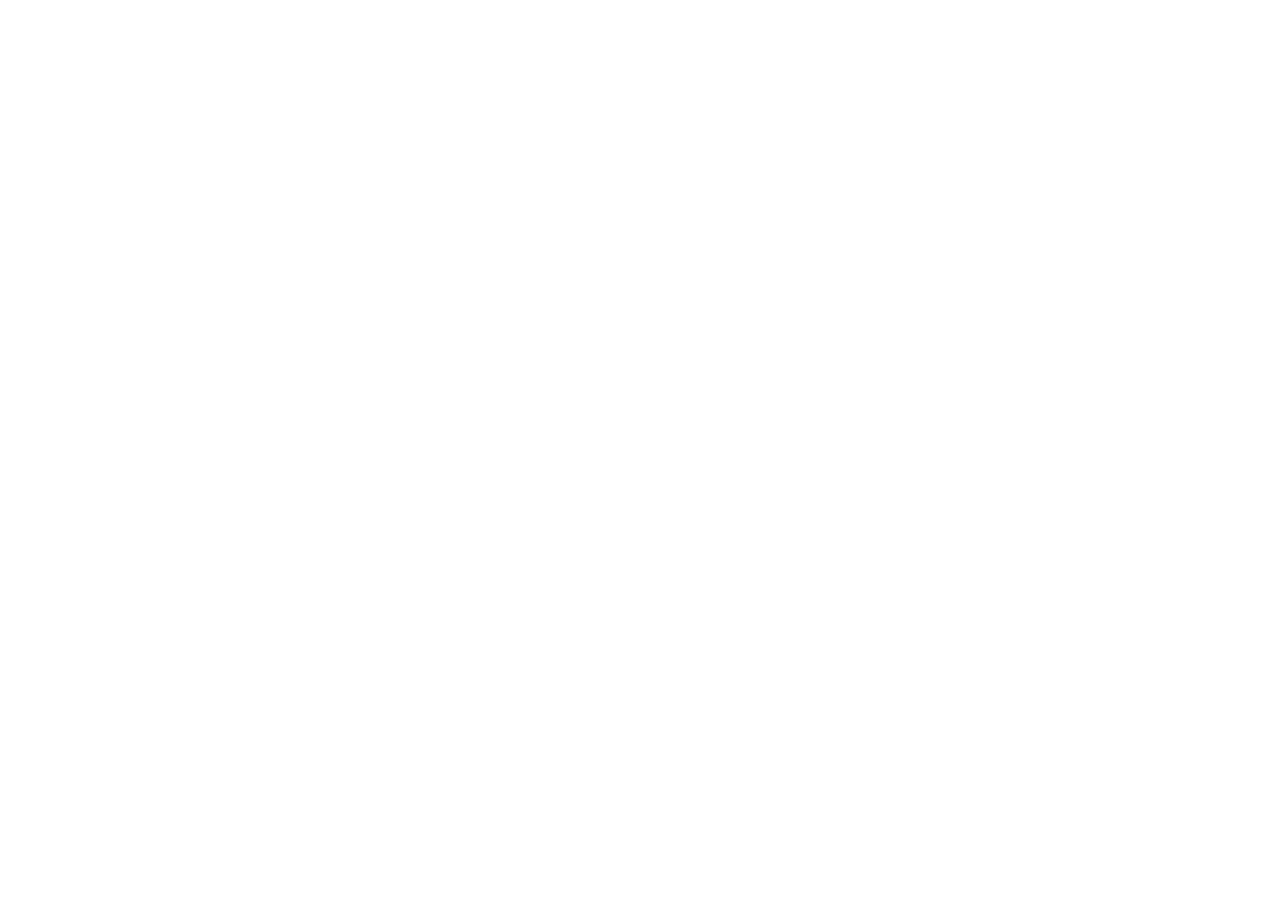
==== contact.html @ 3a8dfd10 "Initial Folder structure" ====
<!DOCTYPE html>
<html lang="en">
<head>
    <meta charset="UTF-8">
    <meta http-equiv="X-UA-Compatible" content="IE=edge">
    <meta name="viewport" content="width=device-width, initial-scale=1.0">
    <title>Contact</title>
</head>
<body>
    
</body>
</html>
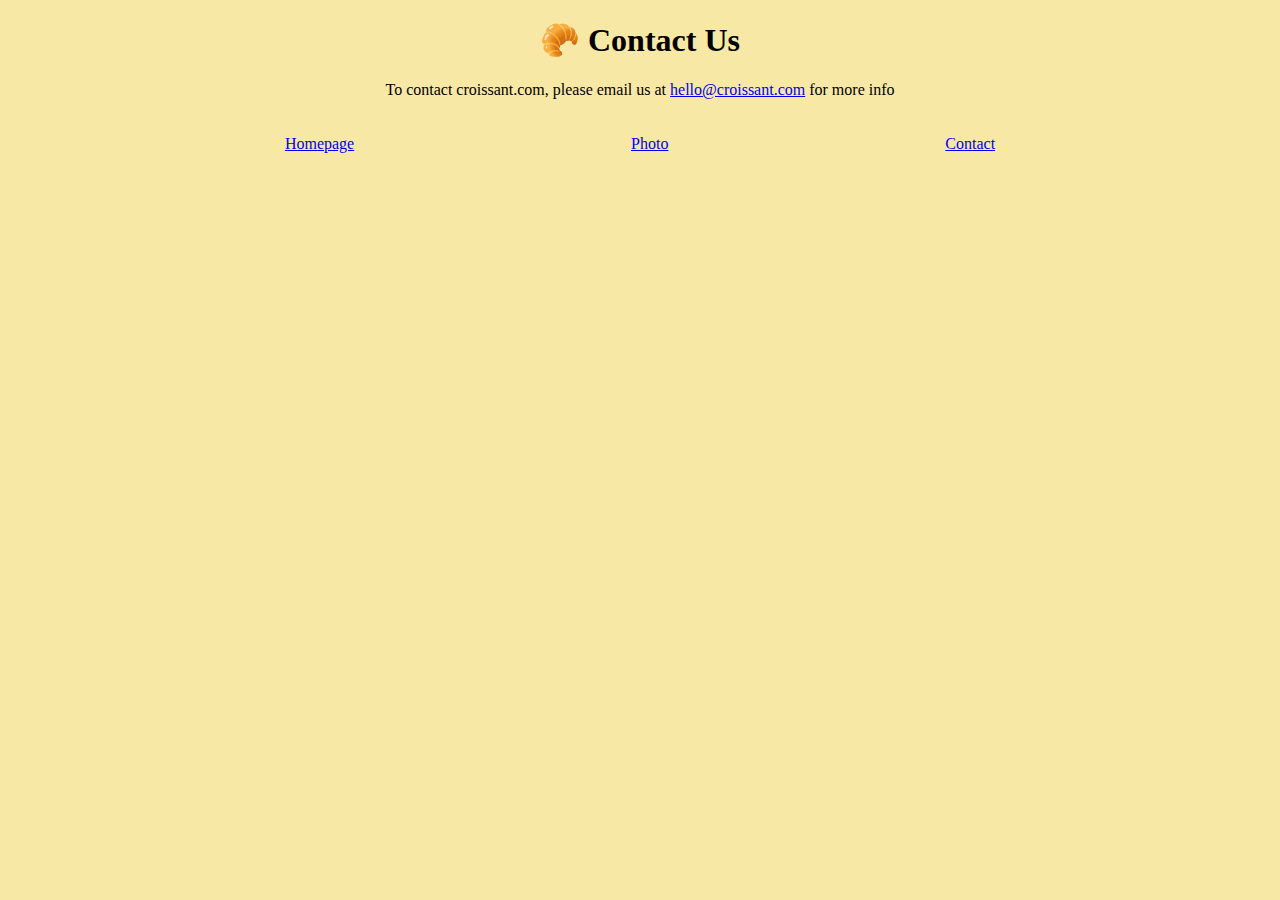
==== commit f9660163: "Adding Information to pages" ====
--- a/contact.html
+++ b/contact.html
@@ -4,9 +4,16 @@
     <meta charset="UTF-8">
     <meta http-equiv="X-UA-Compatible" content="IE=edge">
     <meta name="viewport" content="width=device-width, initial-scale=1.0">
+    <link rel="stylesheet" href="/style.css"/>
     <title>Contact</title>
 </head>
 <body>
-    
+    <h1>🥐 Contact Us</h1>
+    <p>To contact croissant.com, please email us at <a href="mailto:hello@croissant.com">hello@croissant.com</a> for more info</p>
+   <div class="links">
+    <a href="/index.html">Homepage</a>
+    <a href="/photo.html">Photo</a>
+    <a href="/contact.html">Contact</a>
+    </div> 
 </body>
 </html>--- a/style.css
+++ b/style.css
@@ -0,0 +1,12 @@
+body {
+    text-align: center;
+    background-color: #f8e8a6;
+}
+img {
+    border-radius: 5px;
+}
+.links {
+    display: flex;
+    justify-content: space-evenly;
+    padding-top: 20px;
+}   